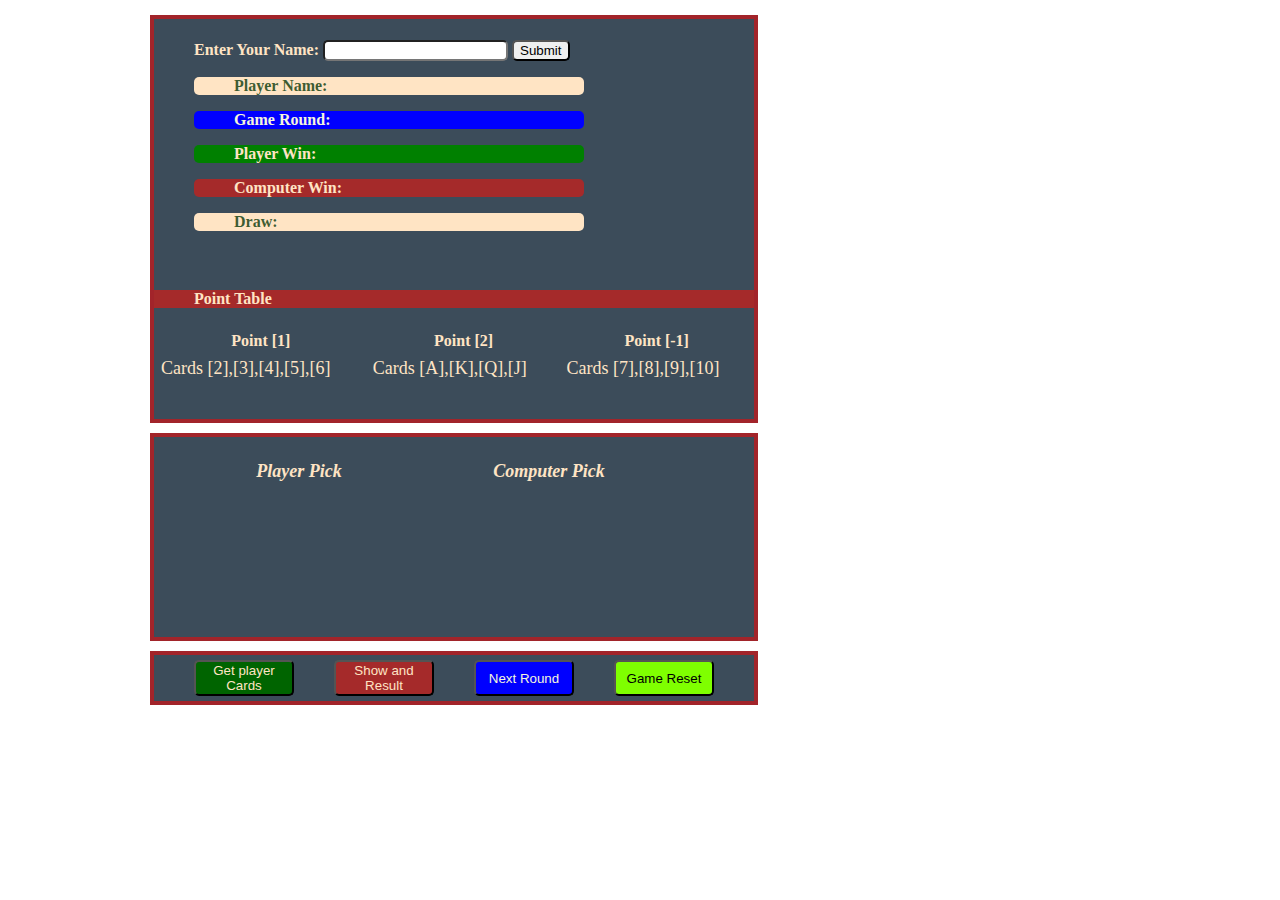
==== index.html @ 86a99a7c "file name changes" ====
<!DOCTYPE html>
<html lang="en">
  <head>
    <meta charset="UTF-8" />
    <meta http-equiv="X-UA-Compatible" content="IE=edge" />
    <meta name="viewport" content="width=device-width, initial-scale=1.0" />
    <link rel="stylesheet" href="./cardGame.css" />
    <title>CardGame</title>
  </head>
  <body>
    <div class="mainDiv">
    <div class="pointTable">
        <h4>
          Enter Your Name: <input class="userNameInput" type="text" />
          <button class="userNameBtn">Submit</button>
          <p class="userNameDisplay">Player Name: </p>
          <p class="round">Game Round: </p>
          <p class="playerWin">Player Win: </p>
          <p class="computerWin">Computer Win: </p>
          <p class="draw">Draw: </p>
    
        </h4>
        <table id="table1">
            <h4 class="tableHeading">Point Table</h4>
          <tr>
            <th class="pointOne">Point [1]</th>
            <th class="pointTwo">Point [2]</th>
            <th class="pointMinus">Point [-1]</th>
          </tr>
          <tr>
            <td class="singlePoint">Cards [2],[3],[4],[5],[6]</td>
            <td class="double">Cards [A],[K],[Q],[J]</td>
            <td class="minusPoint">Cards [7],[8],[9],[10]</td>
          </tr>
        </table>
    </div>
      <div class="gameDisplay">
     <h4 class="playerHeader">Player Pick
        <p class="playerPick"></p>
     </h4>
        
        <h4 class="computerHeader">Computer Pick
            <p class="computerPick"></p>
        </h4>
       
    
    </div>
    <div class="buttonDiv">
      <button class="playerSelection">Get player Cards</button>
      <button class="cardGame">Show and Result</button>
      <button class="next">Next Round</button>
      <button class="reset">Game Reset</button>
    </div>
</div>
  </body>
  <script src="./cardGame.js"></script>
</html>
---- cardGame.css ----
body{
    margin: 0;
}
.mainDiv{
    display: block;
    align-items: center;
}

.flex-box{
    display: flex;  
}
.playerHeader, .computerHeader{
font-style: oblique;
font-size: large;
text-align: center;
}

.buttonDiv{
    display: flex;
    flex-direction: row;
    flex-wrap: wrap;
    width: 600px;
    border: solid 4px rgba(255, 0, 0, 0.527);
    margin-top:10px;
    margin-left: 150px;
    background-color: rgb(60, 76, 90);
    color: bisque
 
   
}

.userNameInput, .userNameBtn{
    border-radius: 5px;
}
.userNameDisplay{
    text-transform: capitalize;
}
.userNameDisplay, .round, .total{
    width: 350px;
    border-radius: 5px;
}

.userNameDisplay{
    background-color: bisque;
    color: rgba(15, 61, 15, 0.822);
}
.tableHeading{
    background-color: brown;
}
#table1 {
    border-collapse: separate;
  }
  td{
    font-size: large;
    padding: 5px;
  }
.playerSelection, .computerSelection, .cardGame, .next, .reset{
    flex-direction: row;
    margin-top: 5px;
    margin-bottom: 5px;
    margin-left: 40px;
    width: 100px;
    border-radius: 5px;
}
.playerSelection{
    background-color: darkgreen;
    color: bisque;
}
.cardGame, .computerWin{
background-color: brown;
color: bisque;
}

.playerWin{
    background-color: green;
}
.draw{
    background-color: bisque;
    color:rgba(15, 61, 15, 0.822)
}
.draw, .computerWin, .playerWin{
    width: 350px;
    border-radius: 5px;
}
h3, h4, p{
    padding-left: 40px;
}
.reset{
    background-color: chartreuse;
}
.next, .round{
    background-color: blue;
    color: beige;
}
.pointTable{
    display: flex;
    flex-direction: column;
    flex-wrap: wrap;
    width: 600px;
    height: 400px;
    border: solid 4px rgba(255, 0, 0, 0.527);
    margin-top:15px;
    margin-left: 150px;
    background-color: rgb(60, 76, 90);
    color: bisque;
}

.gameDisplay{
    display: flex;
    flex-direction: row;
    flex-wrap: wrap;
    width: 600px;
    border: solid 4px rgba(255, 0, 0, 0.527);
    margin-top:10px;
    margin-left: 150px;
    background-color: rgb(60, 76, 90);
    color: bisque;
    height: 200px;
}



.playerPick, .computerPick{
    width: 150px;
    padding-right: 20px;
    font-size: xx-large;
    font-weight: 800;
    font-style: oblique; 
    border-radius: 5px;
    text-align: center;
    
}

.playerPick{
    display: block;
    background-color: bisque;
    color: rgb(114, 199, 28);
}

.computerPick{
   display: block;
    background-color: black;
    color: rgb(220, 14, 14);
}

.result{
    background-color: cadetblue;
    color: blue;
}
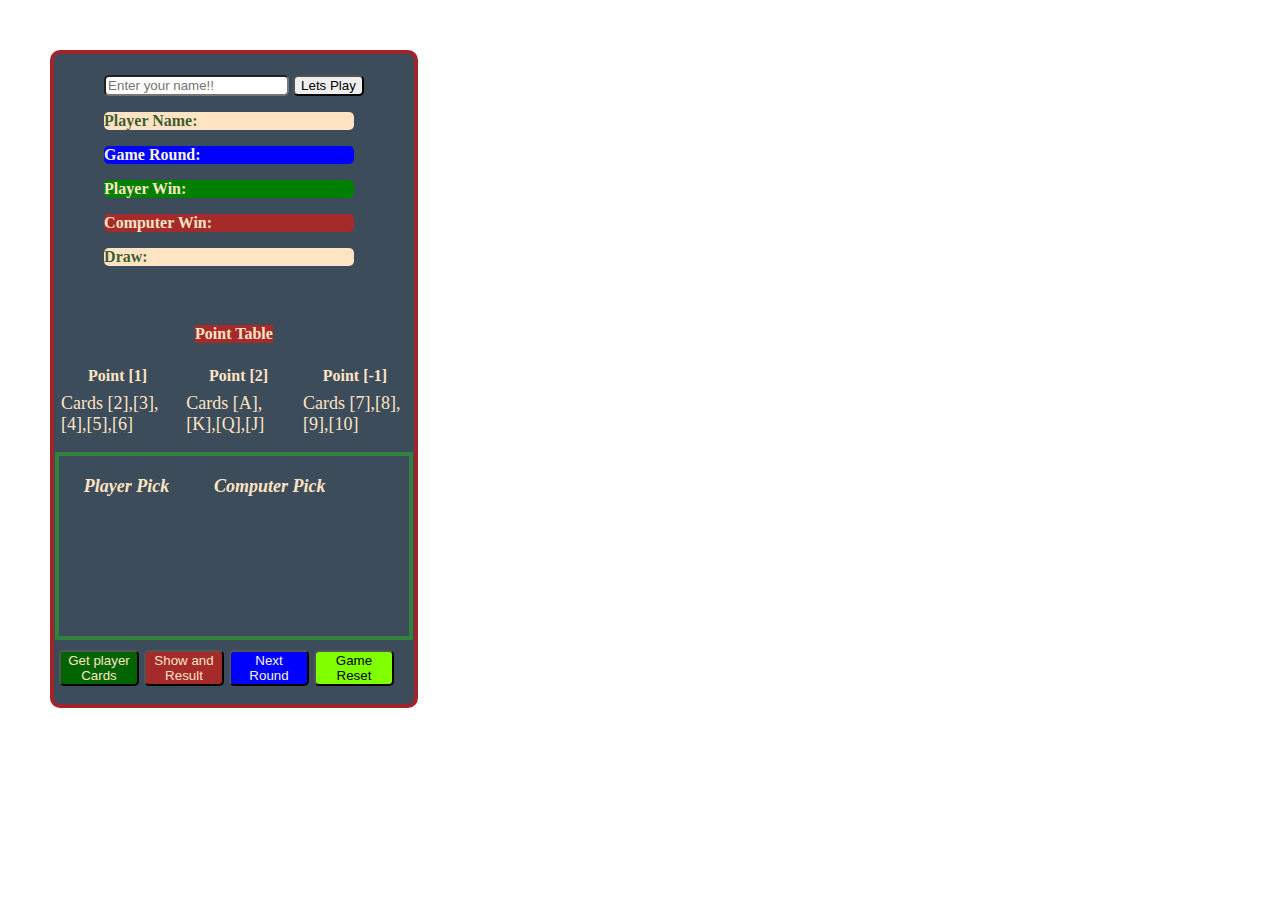
==== commit af008644: "css update for mobile version" ====
--- a/index.html
+++ b/index.html
@@ -4,15 +4,14 @@
     <meta charset="UTF-8" />
     <meta http-equiv="X-UA-Compatible" content="IE=edge" />
     <meta name="viewport" content="width=device-width, initial-scale=1.0" />
-    <link rel="stylesheet" href="./cardGame.css" />
+    <link rel="stylesheet" href="./index.css" />
     <title>CardGame</title>
   </head>
   <body>
-    <div class="mainDiv">
     <div class="pointTable">
         <h4>
-          Enter Your Name: <input class="userNameInput" type="text" />
-          <button class="userNameBtn">Submit</button>
+         <input class="userNameInput" placeholder="Enter your name!!" type="text" />
+          <button class="userNameBtn">Lets Play</button>
           <p class="userNameDisplay">Player Name: </p>
           <p class="round">Game Round: </p>
           <p class="playerWin">Player Win: </p>
@@ -33,25 +32,24 @@
             <td class="minusPoint">Cards [7],[8],[9],[10]</td>
           </tr>
         </table>
+        <div class="gameShow">
+          <h4 class="playerHeader">Player Pick
+            <p class="playerPick"></p>
+         </h4>
+            
+            <h4 class="computerHeader">Computer Pick
+                <p class="computerPick"></p>
+            </h4>
+        </div>
+        <div class="buttonDiv">
+          <button class="playerSelection">Get player Cards</button>
+          <button class="cardGame">Show and Result</button>
+          <button class="next">Next Round</button>
+          <button class="reset">Game Reset</button>
+        </div>
+      
     </div>
-      <div class="gameDisplay">
-     <h4 class="playerHeader">Player Pick
-        <p class="playerPick"></p>
-     </h4>
-        
-        <h4 class="computerHeader">Computer Pick
-            <p class="computerPick"></p>
-        </h4>
-       
-    
-    </div>
-    <div class="buttonDiv">
-      <button class="playerSelection">Get player Cards</button>
-      <button class="cardGame">Show and Result</button>
-      <button class="next">Next Round</button>
-      <button class="reset">Game Reset</button>
-    </div>
-</div>
+   
   </body>
-  <script src="./cardGame.js"></script>
+  <script src="./index.js"></script>
 </html>
--- a/index.css
+++ b/index.css
@@ -0,0 +1,144 @@
+body{
+    margin: 0;
+}
+
+
+.playerHeader, .computerHeader{
+font-style: oblique;
+font-size: large;
+text-align: center;
+margin: 20px;
+}
+
+.buttonDiv{
+    display: flex;
+    flex-direction: row;
+    width: 360px;
+    color: bisque
+
+}
+
+.gameShow{
+    display: flex;
+    flex-direction: row;
+    border: solid 4px rgba(30, 255, 0, 0.305);
+    width: 350px;
+    height: 180px;
+    margin-bottom: 10px;
+    margin-top: 10px;
+    background-color: rgb(60, 76, 90);
+    color: bisque
+}
+
+.userNameInput, .userNameBtn{
+    border-radius: 5px;
+}
+.userNameDisplay{
+    text-transform: capitalize;
+}
+.userNameDisplay, .round, .total{
+    width: 250px;
+    border-radius: 5px;
+}
+
+.userNameDisplay{
+    background-color: bisque;
+    color: rgba(15, 61, 15, 0.822);
+}
+.tableHeading{
+    background-color: brown;
+}
+#table1 {
+    border-collapse: separate;
+  }
+  td{
+    font-size: large;
+    padding: 5px;
+  }
+.playerSelection, .computerSelection, .cardGame, .next, .reset{
+    flex-direction: row;
+    margin-left:5px;
+    width: 80px;
+    border-radius: 5px;
+}
+.playerSelection{
+    background-color: darkgreen;
+    color: bisque;
+}
+.cardGame, .computerWin{
+background-color: brown;
+color: bisque;
+}
+
+.playerWin{
+    background-color: green;
+}
+.draw{
+    background-color: bisque;
+    color:rgba(15, 61, 15, 0.822)
+}
+.draw, .computerWin, .playerWin{
+    width: 250px;
+    border-radius: 5px;
+}
+/* h3, h4, p{
+    padding-left: 40px;
+} */
+.reset{
+    background-color: chartreuse;
+}
+.next, .round{
+    background-color: blue;
+    color: beige;
+}
+.pointTable{
+    display: flex;
+    flex-direction: column;
+    flex-wrap: wrap;
+    align-items: center;
+    border-radius: 10px;
+    margin: 50px;
+    width: 360px;
+    height: 650px;
+    border: solid 4px rgba(255, 0, 0, 0.527);
+    background-color: rgb(60, 76, 90);
+    color: bisque;
+}
+
+
+.playerPick, .computerPick{
+    width: 75px;
+    padding-right: 20px;
+    font-size: xx-large;
+    font-weight: 800;
+    font-style: oblique; 
+    border-radius: 5px;
+    text-align: center;
+    
+}
+
+.playerPick{
+    display: block;
+    background-color: bisque;
+    color: rgb(114, 199, 28);
+}
+
+.computerPick{
+   display: block;
+    background-color: black;
+    color: rgb(220, 14, 14);
+}
+
+.result{
+    background-color: cadetblue;
+    color: blue;
+}
+
+@media screen and (max-screen: 480px) {
+    .pointTable{
+        width: 360px;
+        height: 760px;
+     
+    }
+    
+}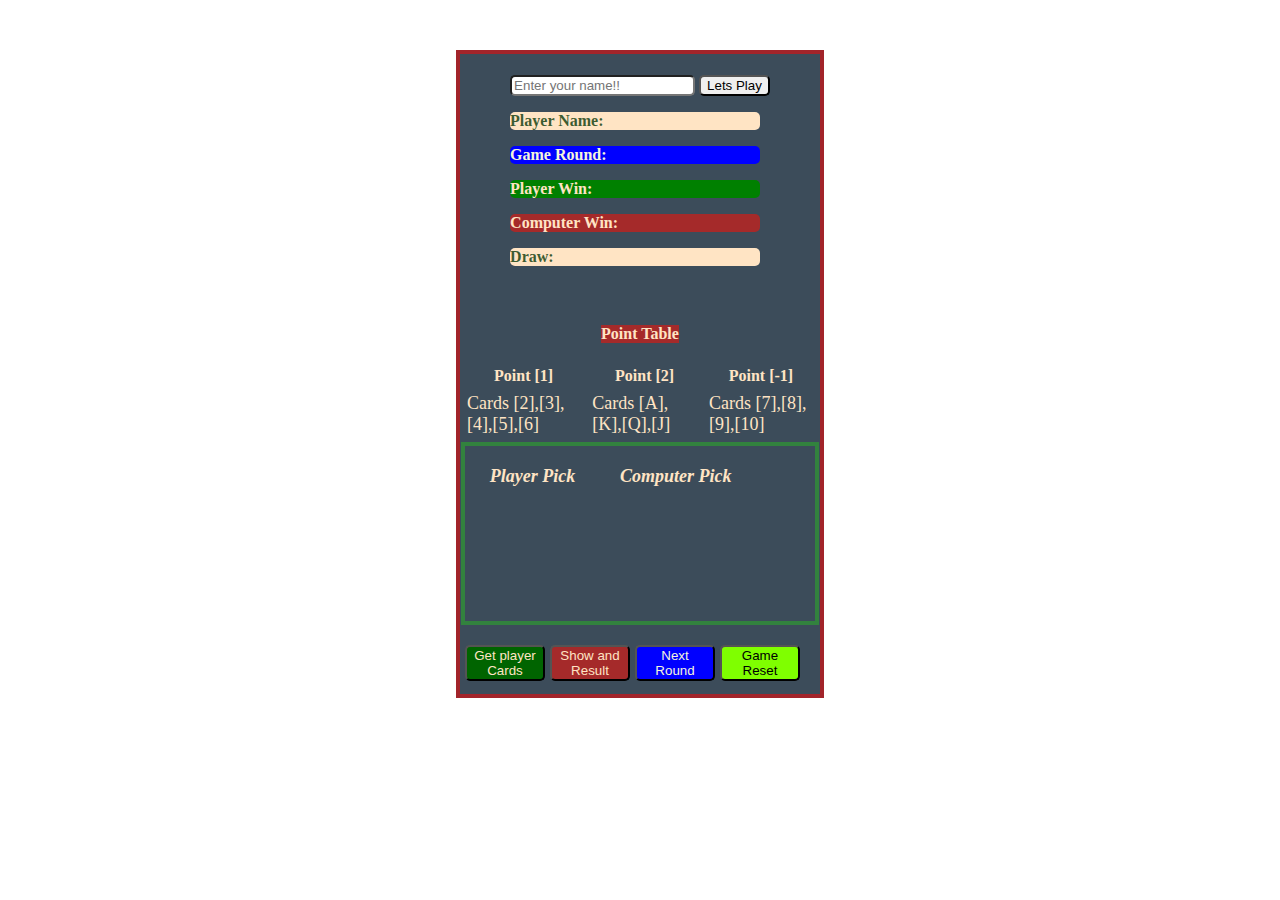
==== commit b9223663: "css update" ====
--- a/index.html
+++ b/index.html
@@ -8,6 +8,7 @@
     <title>CardGame</title>
   </head>
   <body>
+    <div class="divMain">
     <div class="pointTable">
         <h4>
          <input class="userNameInput" placeholder="Enter your name!!" type="text" />
@@ -49,7 +50,7 @@
         </div>
       
     </div>
-   
+  </div>
   </body>
   <script src="./index.js"></script>
 </html>
--- a/index.css
+++ b/index.css
@@ -2,6 +2,11 @@
     margin: 0;
 }
 
+.divMain{
+    display: flex;
+    padding: 50px;
+    justify-content: space-around;
+}
 
 .playerHeader, .computerHeader{
 font-style: oblique;
@@ -23,9 +28,9 @@
     flex-direction: row;
     border: solid 4px rgba(30, 255, 0, 0.305);
     width: 350px;
-    height: 180px;
-    margin-bottom: 10px;
-    margin-top: 10px;
+    height: 175px;
+    margin-bottom: 20px;
+    /* margin-top: 50px; */
     background-color: rgb(60, 76, 90);
     color: bisque
 }
@@ -96,10 +101,8 @@
     flex-direction: column;
     flex-wrap: wrap;
     align-items: center;
-    border-radius: 10px;
-    margin: 50px;
     width: 360px;
-    height: 650px;
+    height: 640px;
     border: solid 4px rgba(255, 0, 0, 0.527);
     background-color: rgb(60, 76, 90);
     color: bisque;
@@ -134,10 +137,10 @@
     color: blue;
 }
 
-@media screen and (max-screen: 480px) {
+@media screen and (max-screen: 360px) {
     .pointTable{
         width: 360px;
-        height: 760px;
+        height: 640px;
      
     }
     
